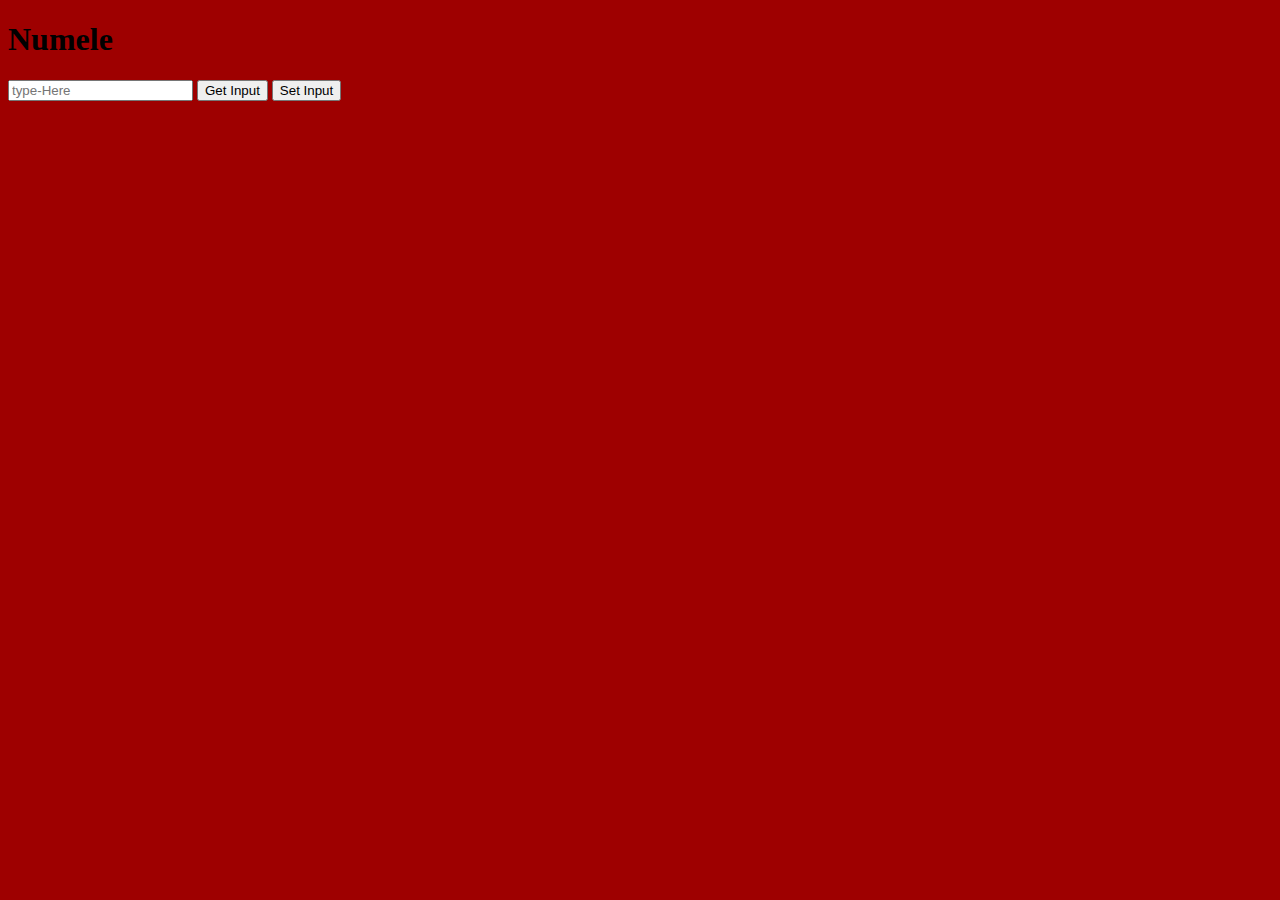
==== index.html @ ff304bb7 "Update and rename inbox.html to index.html" ====
<!DOCTYPE html>
<html>
  <head>
    <title>Inbox-jS</title>
    <link rel="stylesheet" href="java-stil.css">
  </head>
  <body>
    <h1>Numele</h1>
    <div id="container">
      <div id="inner_box">
      <input id="input_box" type="text" placeholder="type-Here">
      <button id="get_input" onclick="get_input()">Get Input</button>
      <button id="set_input" onclick="set_input()">Set Input</button>
      </div>
    </div>
  </body>
  <script>
    input_box=document.getElementById("input_box");
    function get_input(){
     var ssw=input_box.value.trim();
      if(ssw){
        var url='https://www.google.com/search?q='+encodeURIComponent(ssw);
        window.location.href=url;
      }
    }
    function set_input(){
      input_box.value=input_box.type;
    }
    console.log("Ur mom");
  </script>
</html>
---- java-stil.css ----
.test{
  color: red;
}
body{
  background-color: rgb(158, 0, 0);
}
.but{
  border:none;
  background-color: rgb(0, 0, 0);
  color: red;
  cursor: pointer;
}
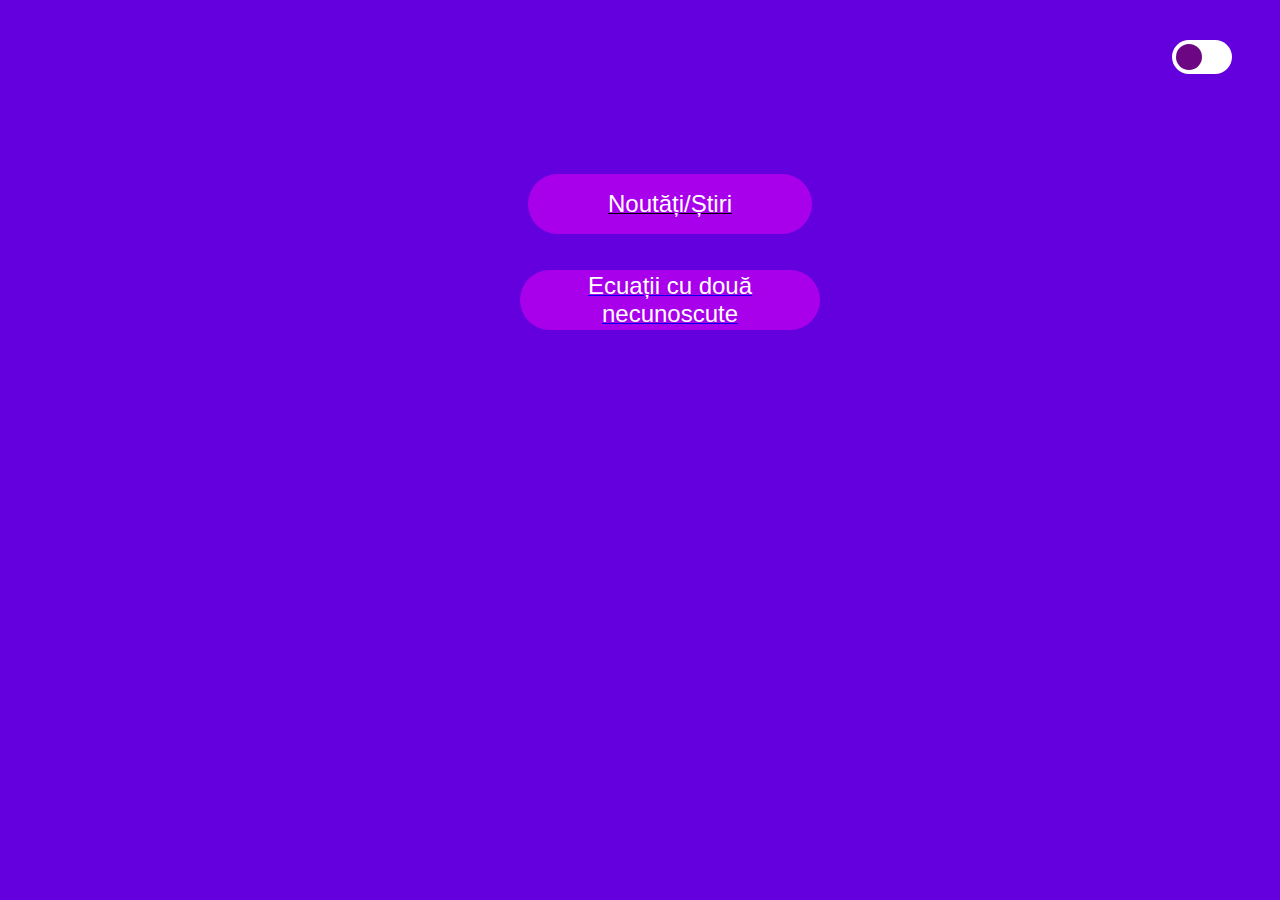
==== commit 7864fbf4: "Add files via upload" ====
--- a/index.html
+++ b/index.html
@@ -1,31 +1,26 @@
 <!DOCTYPE html>
 <html>
   <head>
-    <title>Inbox-jS</title>
-    <link rel="stylesheet" href="java-stil.css">
+    <title>PYFA</title>
+    <meta charset="UTF-8">
+    <meta http-equiv="X-UA-Compatible" content="IE=edge">
+    <meta name="viewport" content="width=device-width, initial-scale=1.0">
+    <link rel="stylesheet" href="more,etc/protect.css">
   </head>
   <body>
-    <h1>Numele</h1>
-    <div id="container">
-      <div id="inner_box">
-      <input id="input_box" type="text" placeholder="type-Here">
-      <button id="get_input" onclick="get_input()">Get Input</button>
-      <button id="set_input" onclick="set_input()">Set Input</button>
-      </div>
+    <div class="box1">
+      <div class="swb">
+    <label class="sw">
+      <input type="checkbox" onchange="Backc(this)">
+      <span class="ogr"></span>
+    </label>
     </div>
+    </div>
+    <div class="box">
+      <button class="but"> <a  class="but" href="more,etc/part1.html"> <span class="txt1"> Noutăți/Știri</span> </a></button>
+      <br><br>
+      <button class="but"><a  href="more,etc/mate.html"><span class="txt1">Ecuații cu două necunoscute</span></a></button>
+    </div>
+    <script src="more,etc/sth.js"></script>
   </body>
-  <script>
-    input_box=document.getElementById("input_box");
-    function get_input(){
-     var ssw=input_box.value.trim();
-      if(ssw){
-        var url='https://www.google.com/search?q='+encodeURIComponent(ssw);
-        window.location.href=url;
-      }
-    }
-    function set_input(){
-      input_box.value=input_box.type;
-    }
-    console.log("Ur mom");
-  </script>
-</html>
+</html>--- a/more,etc/protect.css
+++ b/more,etc/protect.css
@@ -0,0 +1,102 @@
+body{
+  background-color: rgb(100, 0, 222);
+}
+.box1{
+  margin-top:40px ;
+  margin-left: 100px;
+  margin-right: 40px;
+  margin-bottom: 100px;
+  display: grid;
+  grid-template-columns: 1fr auto;
+}
+.box{
+margin-top:40px ;
+margin-left: 100px;
+margin-right: 40px;
+margin-bottom: 100px;
+display: flex;
+justify-content: center;
+align-items: center;
+flex-direction: column;
+}
+.box2{
+  margin-top:40px ;
+  margin-left: 100px;
+  margin-right: 40px;
+  margin-bottom: 100px;
+  display: flex;
+  justify-content: center;
+  align-items: center;
+  row-gap: 150px;
+  flex-direction: column;
+  }
+.but{
+  max-width: 300px;
+  height: 60px ;
+  color: rgb(0, 0, 0);
+  border: none;
+  border-radius: 34px;
+  background-color: rgb(169, 0, 235);
+  padding-left: 40px;
+  padding-right: 40px;
+  transition: opacity 0.15s;
+}
+.but:hover{
+opacity: 0.5;
+}
+.txt1{
+  font-size: 24px;
+  color:white;
+}
+.swb{
+  display: flex;
+  justify-content: flex-end;
+  align-items: center;
+}
+.sw{
+  position: relative;
+  display: inline-block;
+  width: 60px;
+  height: 34px;
+  justify-content: end;
+}
+.sw input{
+  opacity: 0;
+  width: 0;
+  height: 0;
+}
+.ogr{
+  position: absolute;
+  cursor: pointer;
+  border-radius: 34px;
+  top: 0;
+  left: 0;
+  right: 0;
+  bottom: 0;
+  background-color: #ffffff;
+  -webkit-transition: .4s;
+  transition: .4s;
+}
+.ogr:before{
+  position: absolute;
+  content: "";
+  border-radius: 50px;
+  height: 26px;
+  width: 26px;
+  left: 4px;
+  bottom: 4px;
+  background-color: rgb(108, 6, 130);
+  -webkit-transition: .4s;
+  transition: .4s;
+}
+input:checked+ .ogr{
+  background-color: #000000;
+}
+input:focus + .ogr{
+  box-shadow: 0 0 3px rebeccapurple;
+}
+input:checked + .ogr::before{
+  -webkit-transform: translateX(26px);
+  -ms-transform: translateX(26px);
+  transform: translateX(26px);
+}
